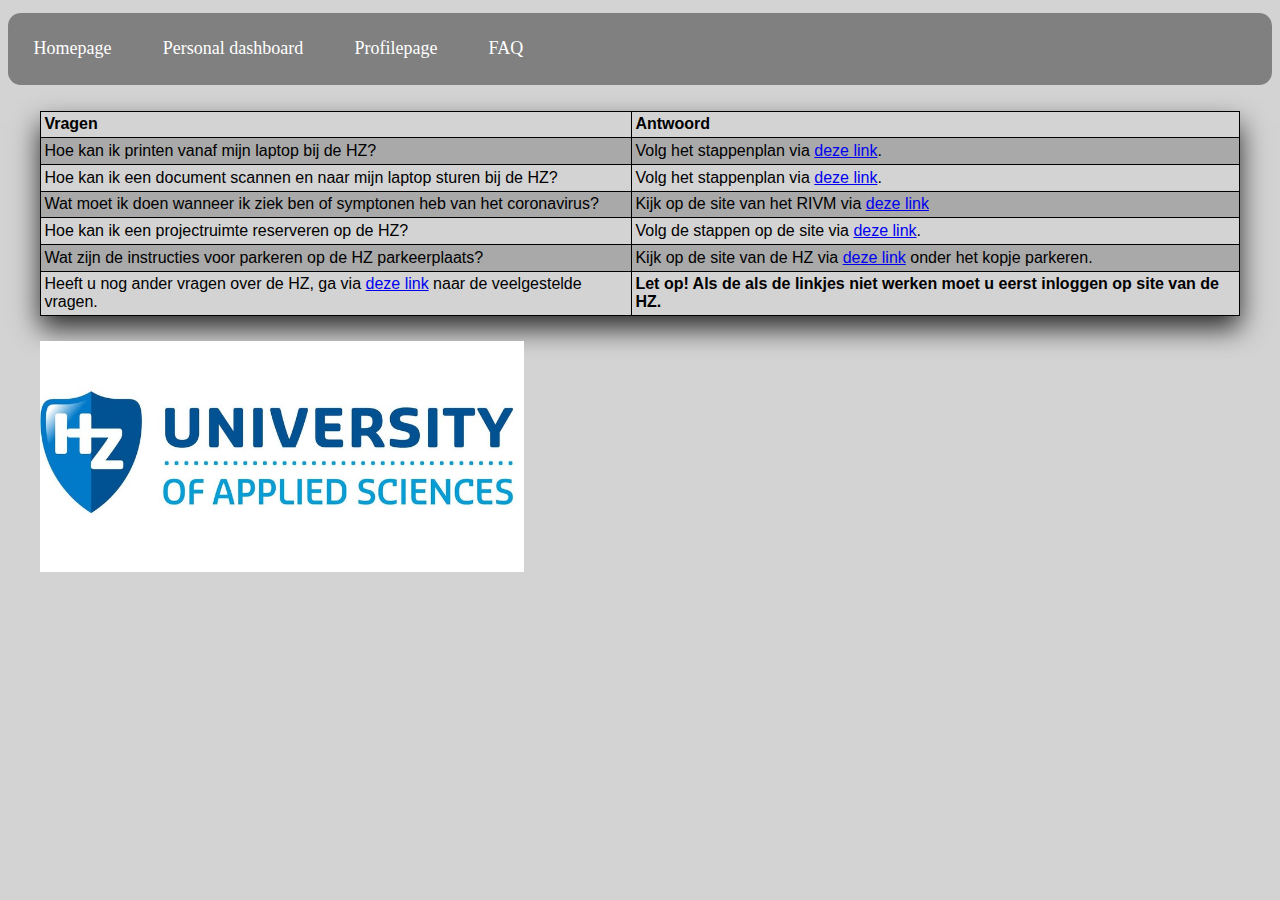
==== FAQ.html @ 9a21bbdc "update" ====
<!DOCTYPE html>
<html>
<head>
<title>FAQ</title>
<link rel="stylesheet" href="main.css">
</head>

<body>
    <ul>
        <li><a href="index.php">Homepage</a></li>
        <li><a href="personalDashboard.php">Personal dashboard</a></li>
        <li><a href="profilePage.html">Profilepage</a></li>
        <li><a href="FAQ.html">FAQ</a></li>
    </ul>
    <table>
        <tr>
          <th>Vragen</th>
          <th>Antwoord</th>
        </tr>
        <tr>
            <td>Hoe kan ik printen vanaf mijn laptop bij de HZ?</td>
            <td>Volg het stappenplan via <a href="https://topdesk.hz.nl/tas/public/ssp/content/detail/knowledgeitem?unid=22c4261b5d624e3f80aad3a85d0bfb6e" target="_blank">deze link</a>.</td>
        </tr>
        <tr>
            <td>Hoe kan ik een document scannen en naar mijn laptop sturen bij de HZ?</td>
            <td>Volg het stappenplan via <a href="https://topdesk.hz.nl/tas/public/ssp/content/detail/knowledgeitem?unid=d065a4e8a56d47dcbd0ffb9cdf78f20b" target="_blank">deze link</a>.</td>
        </tr>
        <tr>
            <td>Wat moet ik doen wanneer ik ziek ben of symptonen heb van het coronavirus?</td>
            <td>Kijk op de site van het RIVM via <a href="https://www.rivm.nl/coronavirus-covid-19" target="_blank">deze link</a></td>
        </tr>
        <tr>
            <td>Hoe kan ik een projectruimte reserveren op de HZ?</td>
            <td>Volg de stappen op de site via <a href="https://topdesk.hz.nl/tas/public/ssp/content/page/locationreservationplanner?from=bbe9a4bc-42b9-4e92-9e56-da44fdcde8d2" target="_blank">deze link</a>.</td>
        </tr>
        <tr>
            <td>Wat zijn de instructies voor parkeren op de HZ parkeerplaats?</td>
            <td>Kijk op de site van de HZ via <a href="https://hz.nl/secure/het-groene-woud/groene-woud--bereikbaarheid" target="_blank">deze link</a> onder het kopje parkeren.</td>
        </tr>
        <tr>
            <td>Heeft u nog ander vragen over de HZ, ga via <a href="https://topdesk.hz.nl/tas/public/ssp/content/page/knowledgebase?origin=sspTile&from=a653e29e-1108-43d3-a8b3-236ccb14c805" target="_blank">deze link</a> naar de veelgestelde vragen.</td>
            <td><strong>Let op! Als de als de linkjes niet werken moet u eerst inloggen op site van de HZ.</strong></td>
        </tr>
    </table>
    <img src="afb1.jpg" class="afb3" alt="Logo HZ" >
</body>


</html>
---- main.css ----
ul {
    margin: 1vw 0vw 2vw;
    list-style-type: none;
    padding: 0px;
    overflow: hidden;
    background-color: grey;
    border-radius: 1vw;
    font-size: 18px;
  }
  
  li {
    float: left;
  }
  
  li a {
    display: block;
    color: white;
    text-align: center;
    padding: 2vw;
    text-decoration: none;
  }
  
  li a:hover {
    background-color: rgb(161, 166, 170);
    border-radius: 1vw;
  }

 .text{
   text-decoration: none;
   color: white;
   font-size: 17px;
   font-family: monospace;
   text-align: center;
   background:grey;
   margin: auto;
   border-radius: 1vw;
   width: 30vw; 
   padding: 1vw 1.5vw; 
   box-shadow: 0 1vw 2vw rgba(0,0 ,0 , 0.8);
  }


  .afb1{
    height:10vw;
    float: left;
  }

  .afb2{
    float: right;
    max-height: 12vw;
    padding: 0vw 1vw 1vw;
  }

  .afb3{
    height:18vw;
    float: left;
    padding: 2% 0 0 2.5%;
  }

  #afb4{
   float:left;
  }

  #afb4 img{
    display:block ;
    max-height: 12vw;
    padding: 0vw 1vw 1vw;
  }
  
#afbPHP{
  float:right;
  }
 
#afbPHP img{
  display:block;
  max-height: 12vw;
  padding: 0vw 1vw 1vw;
   }
 
.afb5{
  width: 18vw;
  float: right;
  padding: 0vw 1vw 0vw 0vw;  
 } 

body {
  background-color: lightgray ;
 } 

table {
  font-family: arial, sans-serif;
  border-collapse: collapse;
  width: 95%;
  box-shadow: 0 1vw 2vw rgba(0,0 ,0 , 0.8);
  padding: 5%;
  margin: auto;
}

td, th {
  border: 1px solid black;
  text-align: left;
  padding: 0.3vw;
}


tr:nth-child(even) {
  background-color: darkgrey;
}

.padding{
  padding: 2vw 0 0 0;
}

.php{
  text-align: justify;
  color: black;
  font-size: 16px;
  font-family: monospace;
  background: none;
  width: 30vw;
}

.studieGids{
  margin: auto;
  text-align: left;
  padding: 1vw 1.5vw 1vw 1.5vw;
  color: black;
  font-size: 0.9vw;
  font-family: monospace;
  background: none;
}

.mid{
  margin:auto;
  text-align: justify;
  padding: 1vw 1.5vw 1vw 1.5vw;
  color: black;
  font-size: 16px;
  font-family: monospace;
  width: 50%;
  background: none;
}
.container{
  font-size:16px;
  width:100%;
  background: none;
  display:grid;
  grid-template-columns:1fr 1fr 1fr;
  grid-template-rows:1fr;
  grid-gap: 3vw;
}
.d1{
justify-self: center;
}
.d2{
justify-self: center;
}
.d3{
justify-self: center;
grid-column:2/3;
grid-row:1/3;
}
.d4{
 justify-self: center;
  }
.d5{
justify-self: right;
}
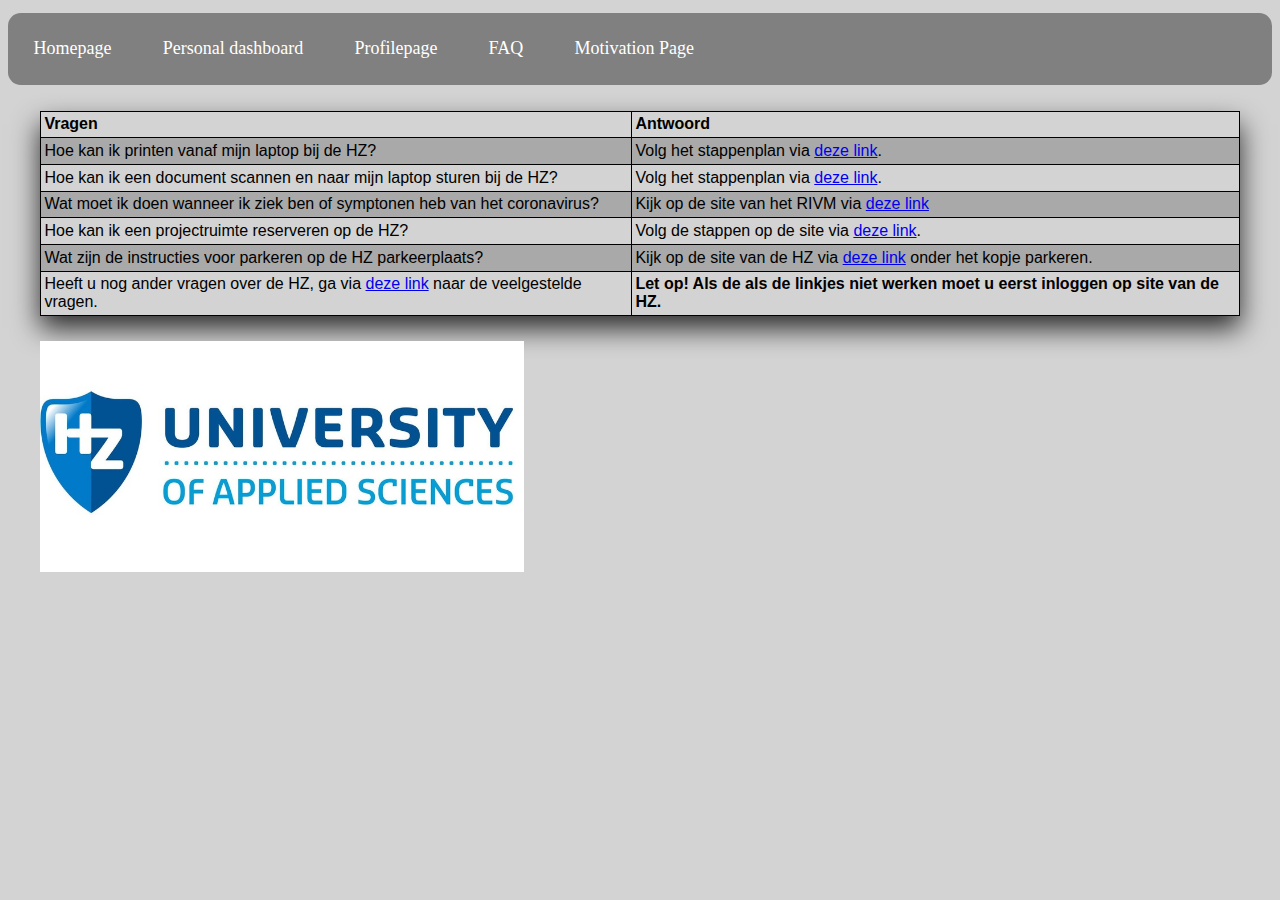
==== commit f112e525: "new page" ====
--- a/FAQ.html
+++ b/FAQ.html
@@ -1,48 +1,60 @@
 <!DOCTYPE html>
 <html>
+
 <head>
-<title>FAQ</title>
-<link rel="stylesheet" href="main.css">
+    <title>FAQ</title>
+    <link rel="stylesheet" href="css/main.css">
 </head>
 
 <body>
     <ul>
-        <li><a href="index.php">Homepage</a></li>
-        <li><a href="personalDashboard.php">Personal dashboard</a></li>
-        <li><a href="profilePage.html">Profilepage</a></li>
-        <li><a href="FAQ.html">FAQ</a></li>
+        <li><a href="index.html">Homepage</a></li>
+        <li><a href="personal_dashboard.html">Personal dashboard</a></li>
+        <li><a href="profile_page.html">Profilepage</a></li>
+        <li><a href="faq.html">FAQ</a></li>
+        <li><a href="motivation_page.html">Motivation Page</a></li>
     </ul>
     <table>
         <tr>
-          <th>Vragen</th>
-          <th>Antwoord</th>
+            <th>Vragen</th>
+            <th>Antwoord</th>
         </tr>
         <tr>
             <td>Hoe kan ik printen vanaf mijn laptop bij de HZ?</td>
-            <td>Volg het stappenplan via <a href="https://topdesk.hz.nl/tas/public/ssp/content/detail/knowledgeitem?unid=22c4261b5d624e3f80aad3a85d0bfb6e" target="_blank">deze link</a>.</td>
+            <td>Volg het stappenplan via <a
+                    href="https://topdesk.hz.nl/tas/public/ssp/content/detail/knowledgeitem?unid=22c4261b5d624e3f80aad3a85d0bfb6e"
+                    target="_blank">deze link</a>.</td>
         </tr>
         <tr>
             <td>Hoe kan ik een document scannen en naar mijn laptop sturen bij de HZ?</td>
-            <td>Volg het stappenplan via <a href="https://topdesk.hz.nl/tas/public/ssp/content/detail/knowledgeitem?unid=d065a4e8a56d47dcbd0ffb9cdf78f20b" target="_blank">deze link</a>.</td>
+            <td>Volg het stappenplan via <a
+                    href="https://topdesk.hz.nl/tas/public/ssp/content/detail/knowledgeitem?unid=d065a4e8a56d47dcbd0ffb9cdf78f20b"
+                    target="_blank">deze link</a>.</td>
         </tr>
         <tr>
             <td>Wat moet ik doen wanneer ik ziek ben of symptonen heb van het coronavirus?</td>
-            <td>Kijk op de site van het RIVM via <a href="https://www.rivm.nl/coronavirus-covid-19" target="_blank">deze link</a></td>
+            <td>Kijk op de site van het RIVM via <a href="https://www.rivm.nl/coronavirus-covid-19" target="_blank">deze
+                    link</a></td>
         </tr>
         <tr>
             <td>Hoe kan ik een projectruimte reserveren op de HZ?</td>
-            <td>Volg de stappen op de site via <a href="https://topdesk.hz.nl/tas/public/ssp/content/page/locationreservationplanner?from=bbe9a4bc-42b9-4e92-9e56-da44fdcde8d2" target="_blank">deze link</a>.</td>
+            <td>Volg de stappen op de site via <a
+                    href="https://topdesk.hz.nl/tas/public/ssp/content/page/locationreservationplanner?from=bbe9a4bc-42b9-4e92-9e56-da44fdcde8d2"
+                    target="_blank">deze link</a>.</td>
         </tr>
         <tr>
             <td>Wat zijn de instructies voor parkeren op de HZ parkeerplaats?</td>
-            <td>Kijk op de site van de HZ via <a href="https://hz.nl/secure/het-groene-woud/groene-woud--bereikbaarheid" target="_blank">deze link</a> onder het kopje parkeren.</td>
+            <td>Kijk op de site van de HZ via <a href="https://hz.nl/secure/het-groene-woud/groene-woud--bereikbaarheid"
+                    target="_blank">deze link</a> onder het kopje parkeren.</td>
         </tr>
         <tr>
-            <td>Heeft u nog ander vragen over de HZ, ga via <a href="https://topdesk.hz.nl/tas/public/ssp/content/page/knowledgebase?origin=sspTile&from=a653e29e-1108-43d3-a8b3-236ccb14c805" target="_blank">deze link</a> naar de veelgestelde vragen.</td>
+            <td>Heeft u nog ander vragen over de HZ, ga via <a
+                    href="https://topdesk.hz.nl/tas/public/ssp/content/page/knowledgebase?origin=sspTile&from=a653e29e-1108-43d3-a8b3-236ccb14c805"
+                    target="_blank">deze link</a> naar de veelgestelde vragen.</td>
             <td><strong>Let op! Als de als de linkjes niet werken moet u eerst inloggen op site van de HZ.</strong></td>
         </tr>
     </table>
-    <img src="afb1.jpg" class="afb3" alt="Logo HZ" >
+    <img src="afbeeldingen/logohz.jpg" class="afb3" alt="Logo HZ">
 </body>
 
 
--- a/css/main.css
+++ b/css/main.css
@@ -0,0 +1,147 @@
+ul {
+  margin: 1vw 0vw 2vw;
+  list-style-type: none;
+  padding: 0px;
+  overflow: hidden;
+  background-color: grey;
+  border-radius: 1vw;
+  font-size: 18px;
+}
+  
+li {
+  float: left;
+} 
+li a {
+  display: block;
+  color: white;
+  text-align: center;
+  padding: 2vw;
+  text-decoration: none;
+}
+li a:hover {
+  background-color: rgb(161, 166, 170);
+  border-radius: 1vw;
+}
+
+.text{
+  text-decoration: none;
+  color: white;
+  font-size: 17px;
+  font-family: monospace;
+  text-align: center;
+  background:grey;
+  margin: auto;
+  border-radius: 1vw;
+  width: 30vw; 
+  padding: 1vw 1.5vw; 
+  box-shadow: 0 1vw 2vw rgba(0,0 ,0 , 0.8);
+}
+
+.afb2{
+  float: right;
+  max-height: 12vw;
+  padding: 0vw 1vw 1vw;
+}
+
+.afb3{
+  height:18vw;
+  float: left;
+  padding: 2% 0 0 2.5%;
+}
+
+#afb4{
+  float:left;
+}
+
+#afb4 img{
+  display:block ;
+  max-height: 12vw;
+  padding: 0vw 1vw 1vw;
+}
+
+.afb5{
+  width: 18vw;
+  float: right;
+  padding: 0vw 1vw 0vw 0vw;  
+} 
+
+body {
+  background-color: lightgray ;
+} 
+
+table {
+  font-family: arial, sans-serif;
+  border-collapse: collapse;
+  width: 95%;
+  box-shadow: 0 1vw 2vw rgba(0,0 ,0 , 0.8);
+  padding: 5%;
+  margin: auto;
+}
+td, th {
+  border: 1px solid black;
+  text-align: left;
+  padding: 0.3vw;
+}
+tr:nth-child(even) {
+  background-color: darkgrey;
+}
+
+.padding{
+  padding: 2vw 0 0 0;
+}
+
+.mid{
+  margin:auto;
+  text-align: justify;
+  padding: 1vw 1.5vw 1vw 1.5vw;
+  color: black;
+  font-size: 16px;
+  font-family: monospace;
+  width: 50%;
+  background: none;
+}
+
+.box{
+  font-size:16px;
+  width:100%;
+  background: none;
+  display:grid;
+  grid-template-columns:1fr 1fr 1fr;
+  grid-template-rows:1fr;
+  grid-gap: 3vw;
+}
+.d1{
+  justify-self: center;
+  background: none;
+}
+.d2{
+  justify-self: center;
+  background: none;
+}
+.d3{
+  justify-self: center;
+  background: none;
+  grid-column:2/3;
+  grid-row:1/3;
+}
+.d4{
+ justify-self: center;
+ background: none;
+  }
+.d5{
+  justify-self: right;
+  background: none;
+}
+
+.grenslijn{
+  border:1px solid black;
+  width:95%;
+  margin: auto;
+}
+.opmaakBalk{
+  color:white;
+  text-align: right;
+  font-size:16px;
+  background-color:green;
+  height:38px;
+}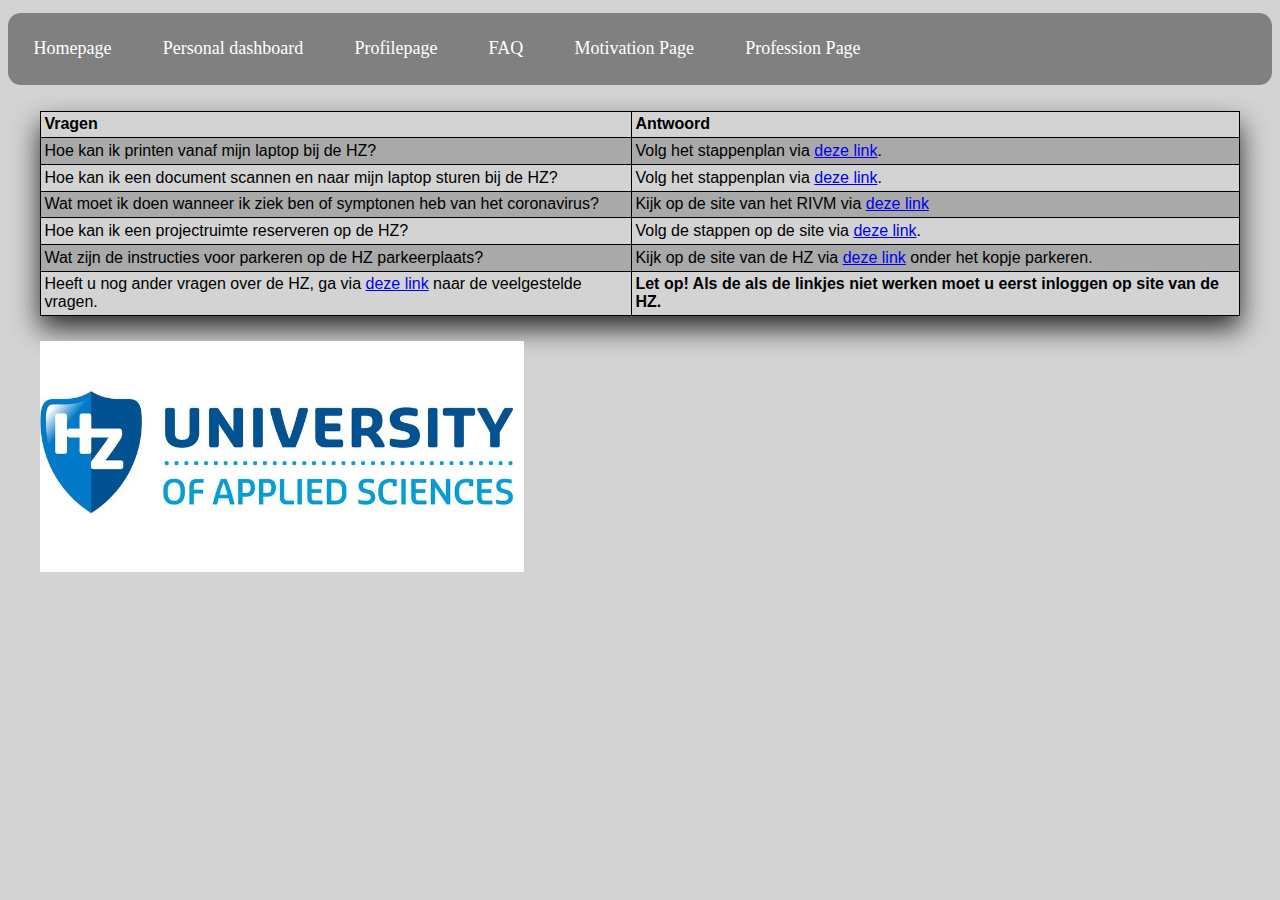
==== commit 74b6799c: "info pagina en grid" ====
--- a/FAQ.html
+++ b/FAQ.html
@@ -13,6 +13,7 @@
         <li><a href="profile_page.html">Profilepage</a></li>
         <li><a href="faq.html">FAQ</a></li>
         <li><a href="motivation_page.html">Motivation Page</a></li>
+        <li><a href="profession_page.html">Profession Page</a></li>
     </ul>
     <table>
         <tr>
--- a/css/main.css
+++ b/css/main.css
@@ -36,7 +36,22 @@
   padding: 1vw 1.5vw; 
   box-shadow: 0 1vw 2vw rgba(0,0 ,0 , 0.8);
 }
+.textTypeTwo{
+  text-decoration: none;
+  color: black;
+  font-size: 16px;
+  font-family: monospace;
+  text-align: center;
+  margin: auto;
+  border-radius: 1vw;
+  width: 30vw; 
+}
 
+.afbGridProffesionPage{
+  float: center;
+  max-height: 12vw;
+  
+}
 .afb2{
   float: right;
   max-height: 12vw;
@@ -112,25 +127,33 @@
 }
 .d1{
   justify-self: center;
-  background: none;
+  /* background: blue; */
 }
 .d2{
   justify-self: center;
-  background: none;
+  background: green;
 }
 .d3{
   justify-self: center;
-  background: none;
+  background: orange;
   grid-column:2/3;
   grid-row:1/3;
 }
 .d4{
  justify-self: center;
- background: none;
+ background: yellow;
   }
 .d5{
   justify-self: right;
-  background: none;
+  background: green;
+}
+.d6{
+  justify-self: center;
+  background: orange;
+}
+.d7{
+  justify-self: center;
+  background: green;
 }
 
 .grenslijn{
